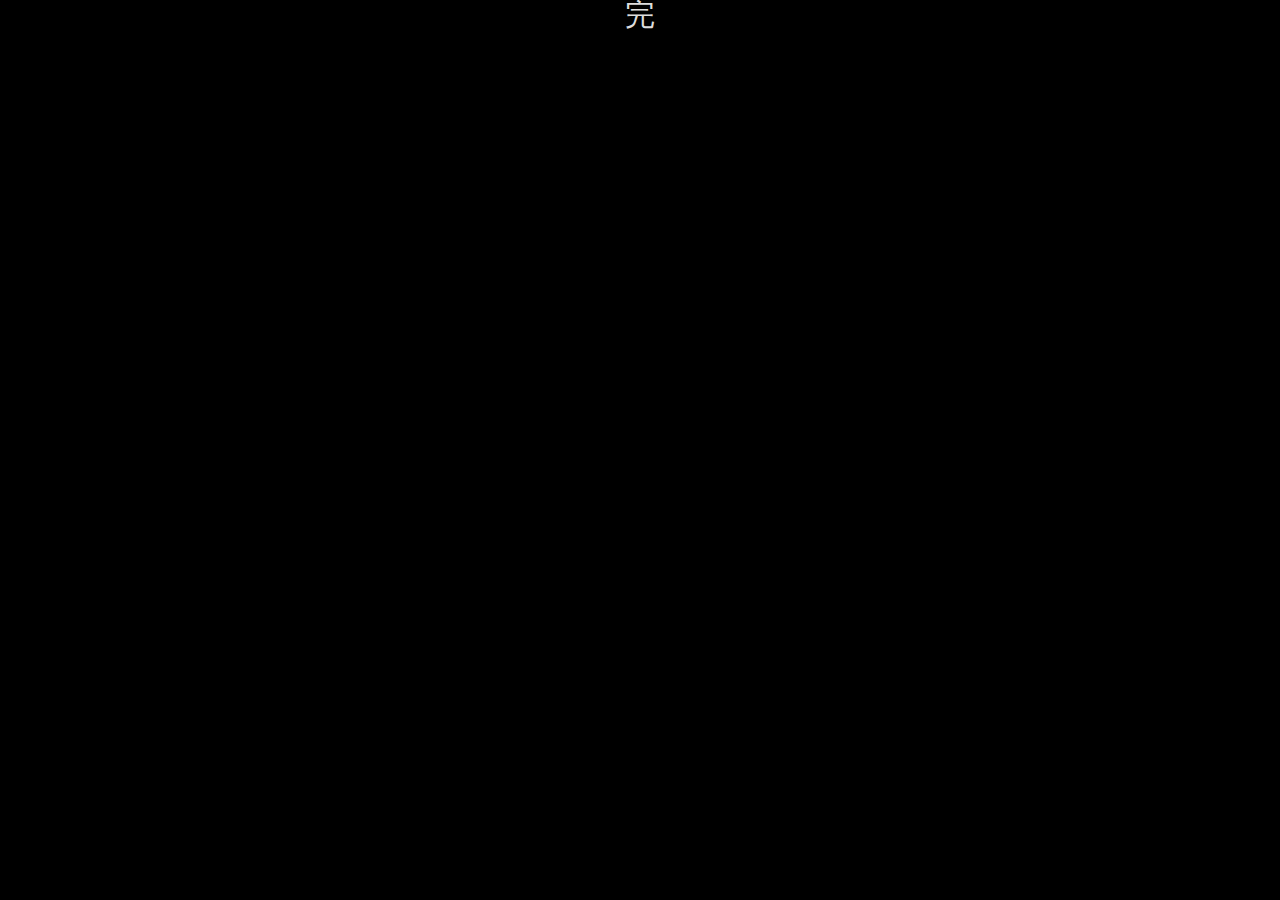
==== sample/3/index.html @ fd839a54 "调整" ====
<!DOCTYPE html>
<html>
<head lang="en">
    <meta charset="utf-8">
    <meta name="mobileoptimized" content="0"/>
    <meta name="viewport" content="width=device-width, minimum-scale=1.0, maximum-scale=1.0, user-scalable=no"/>
    <meta name="apple-mobile-web-app-capable" content="yes">
    <meta name="format-detection" content="telephone=no">
    <meta name="screen-orientation" content="portrait">
    <meta name="browsermode" content="application">
    <title></title>
    <link href="css/style.css" rel="stylesheet">
</head>
<body>

<div class="scence scence-0">
    <img src="img/0-girl.jpg" class="a-girl">
    <div class="bg a-bg-0"></div>
</div>

<div class="scence scence-1">
    <img src="img/1-img.jpg" class="bg">
    <div class="bg a-bg-0"></div>
</div>

<div class="scence scence-2">
    <img src="img/2-img.jpg" class="bg">
    <div class="bg a-bg-0"></div>
</div>

<div class="scence scence-3">
    <img src="img/3-img.jpg" class="bg">
    <div class="bg a-bg-0"></div>
</div>

<div class="scence scence-4">
    <img src="img/4-img.jpg" class="bg">
    <div class="bg a-bg-0"></div>
</div>

<div class="scence scence-5">
    <img src="img/5-img.jpg" class="bg">
    <div class="bg a-bg-0"></div>
</div>

<div class="scence scence-6">
    <img src="img/6-img.jpg" class="bg">
    <div class="bg a-bg-0"></div>
</div>

<div class="scence scence-7">
    <img src="img/7-img.jpg" class="bg">
    <div class="bg a-bg-0"></div>
</div>

<div class="scence scence-8">
    <img src="img/8-img.jpg" class="bg">
    <div class="bg a-bg-0"></div>
</div>

<div class="scence scence-9">
    <img class="bg" src="img/9-img.jpg">
    <div class="bg a-bg-0"></div>
</div>
<div class="scence scence-10">
    <img class="bg" src="img/10-img.jpg">
    <div class="bg a-bg-0"></div>
</div>
<div class="scence scence-11">
    <img class="bg" src="img/11-img.jpg">
    <div class="bg a-bg-0"></div>
</div>
<div class="scence scence-12">
    <img class="bg" src="img/12-img.jpg">
    <div class="bg a-bg-0"></div>
</div>
<div class="scence scence-13">
    <img class="bg" src="img/13-img.jpg">
    <div class="bg a-bg-0"></div>
</div>
<div class="scence scence-14">
    <img class="bg" src="img/14-img.jpg">
    <div class="bg a-bg-0"></div>
</div>
<div class="scence scence-15">
    <img class="bg" src="img/15-img.jpg">
    <div class="bg a-bg-0"></div>
</div>
<div class="scence scence-16"><img class="bg" src="img/16-img.jpg">
    <div class="bg a-bg-0"></div>
</div>
<div class="scence scence-17"><img class="bg" src="img/17-img.jpg">
    <div class="bg a-bg-0"></div>
</div>
<div class="scence scence-18"><img class="bg" src="img/18-img.jpg">
    <div class="bg a-bg-0"></div>
</div>
<div class="scence scence-19"><img class="bg" src="img/19-img.jpg">
    <div class="bg a-bg-0"></div>
</div>

<div class="scence scence-20">
    完
</div>

<!--<div class="scence scence-20"><img class="bg" src="img/20-img.jpg">-->
<!--<div class="bg a-bg-0"></div>-->
<!--</div>-->
<!--<div class="scence scence-21"><img class="bg" src="img/21-img.jpg">-->
<!--<div class="bg a-bg-0"></div>-->
<!--</div>-->
<!--<div class="scence scence-22"><img class="bg" src="img/22-img.jpg">-->
<!--<div class="bg a-bg-0"></div>-->
<!--</div>-->
<!--<div class="scence scence-23"><img class="bg" src="img/23-img.jpg">-->
<!--<div class="bg a-bg-0"></div>-->
<!--</div>-->
<!--<div class="scence scence-24"><img class="bg" src="img/24-img.jpg">-->
<!--<div class="bg a-bg-0"></div>-->
<!--</div>-->
<!--<div class="scence scence-25"><img class="bg" src="img/25-img.jpg">-->
<!--<div class="bg a-bg-0"></div>-->
<!--</div>-->
<!--<div class="scence scence-26"><img class="bg" src="img/26-img.jpg">-->
<!--<div class="bg a-bg-0"></div>-->
<!--</div>-->
<!--<div class="scence scence-27"><img class="bg" src="img/27-img.jpg">-->
<!--<div class="bg a-bg-0"></div>-->
<!--</div>-->
<!--<div class="scence scence-28"><img class="bg" src="img/28-img.jpg">-->
<!--<div class="bg a-bg-0"></div>-->
<!--</div>-->
<!--<div class="scence scence-29"><img class="bg" src="img/29-img.jpg">-->
<!--<div class="bg a-bg-0"></div>-->
<!--</div>-->
<!--<div class="scence scence-30"><img class="bg" src="img/30-img.jpg">-->
<!--<div class="bg a-bg-0"></div>-->
<!--</div>-->
<!--<div class="scence scence-31"><img class="bg" src="img/31-img.jpg">-->
<!--<div class="bg a-bg-0"></div>-->
<!--</div>-->
<!--<div class="scence scence-32"><img class="bg" src="img/32-img.jpg">-->
<!--<div class="bg a-bg-0"></div>-->
<!--</div>-->
<!--<div class="scence scence-33"><img class="bg" src="img/33-img.jpg">-->
<!--<div class="bg a-bg-0"></div>-->
<!--</div>-->
<!--<div class="scence scence-34"><img class="bg" src="img/34-img.jpg">-->
<!--<div class="bg a-bg-0"></div>-->
<!--</div>-->
<!--<div class="scence scence-35"><img class="bg" src="img/35-img.jpg">-->
<!--<div class="bg a-bg-0"></div>-->
<!--</div>-->
<!--<div class="scence scence-36"><img class="bg" src="img/36-img.jpg">-->
<!--<div class="bg a-bg-0"></div>-->
</div>
<audio src="audio/music.mp3" autoplay="true"></audio>
<script src="../../lib/package.js"></script>
<script src="main.js"></script>

</body>
</html>
---- sample/3/css/style.css ----
* {
    margin: 0;
    -webkit-user-select: none;
}

html, body, .scence {
    position: absolute;
    top: 0;
    left: 0;
    bottom: 0;
    right: 0;
    overflow: hidden;
    background: white;
}

.bg {
    position: absolute;
    top: 0;
    left: 0;
    height: 100%;
    width: 100%;
}

.subtitles-border {
    position: absolute;
    bottom: 20px;
    left: 20px;
    right: 20px;
    height: auto;
    font-family: Microsoft YaHei;
    font-size: 20px;
    z-index: 100;
    color: orange;
}

/*第1页*/
.a-bg-0 {
    background: url("../img/0-bg.png") no-repeat center center;
    background-size: cover;
}

.a-girl {
    width: 100%;
    position: absolute;
    top: 50%;
    left: 0;
    -webkit-transform: translate3d(0, -50%, 0);
}

@-webkit-keyframes page-animate {
    0% {
        opacity: 0;
    }
    10% {
        opacity: 1;
    }
    90% {
        opacity: 1;
    }
    100% {
        opacity: 0;
    }
}

@-webkit-keyframes fly-in {
    0% {
        -webkit-transform: translate3d(200px, 200px, 0) scale(1.5) rotateZ(30deg);
    }
    20% {
        -webkit-transform: translate3d(0, 0, 0) scale(1) rotateZ(0deg);
    }
    90% {
        -webkit-transform: translate3d(0, 0, 0) scale(1) rotateZ(0deg);
        opacity: 1;
    }
    100% {
        -webkit-transform: translate3d(0, 0, 0) scale(1) rotateZ(0deg);
        opacity: 0;
    }
}

@-webkit-keyframes slide-in {
    0% {
        -webkit-transform: translate3d(-100%, 0, 0);
    }
    20% {
        -webkit-transform: translate3d(0, 0, 0);
    }
    80% {
        -webkit-transform: translate3d(0, 0, 0);
    }
    100% {
        -webkit-transform: translate3d(100%, 0, 0);
    }
}

@-webkit-keyframes down-in {
    0% {
        -webkit-transform: translate3d(0, -100%, 0);
    }
    20% {
        -webkit-transform: translate3d(0, 0, 0);
    }
    80% {
        -webkit-transform: translate3d(0, 0, 0);
    }
    100% {
        -webkit-transform: translate3d(0, 100%, 0);
    }
}

.born.scence {
    -webkit-animation: page-animate 6s ease-out both;
}

.born.scence.scence-0 {
    -webkit-animation: fly-in 6s ease-out both;
}

.born.scence.scence-3 {
    -webkit-animation: down-in 6s ease-out both;
}

.born.scence.scence-6 {
    -webkit-animation: slide-in 6s ease-out both;
}

.born.scence.scence-9 {
    -webkit-animation: fly-in 6s ease-out both;
}

.born.scence.scence-12 {
    -webkit-animation: slide-in 6s ease-out both;
}

.born.scence.scence-15 {
    -webkit-animation: fly-in 6s ease-out both;
}

.born.scence.scence-18 {
    -webkit-animation: slide-in 6s ease-out both;
}

.born.scence.scence-21 {
    -webkit-animation: fly-in 6s ease-out both;
}

.born.scence.scence-25 {
    -webkit-animation: slide-in 6s ease-out both;
}

.born.scence.scence-26 {
    -webkit-animation: fly-in 6s ease-out both;
}

.born.scence.scence-30 {
    -webkit-animation: slide-in 6s ease-out both;
}

.born.scence.scence-31 {
    -webkit-animation: fly-in 6s ease-out both;
}

.scence-20 {
    background: #000;
    color: #ddd;
    line-height: 100%;
    text-align: center;
    font-size: 30px;
}
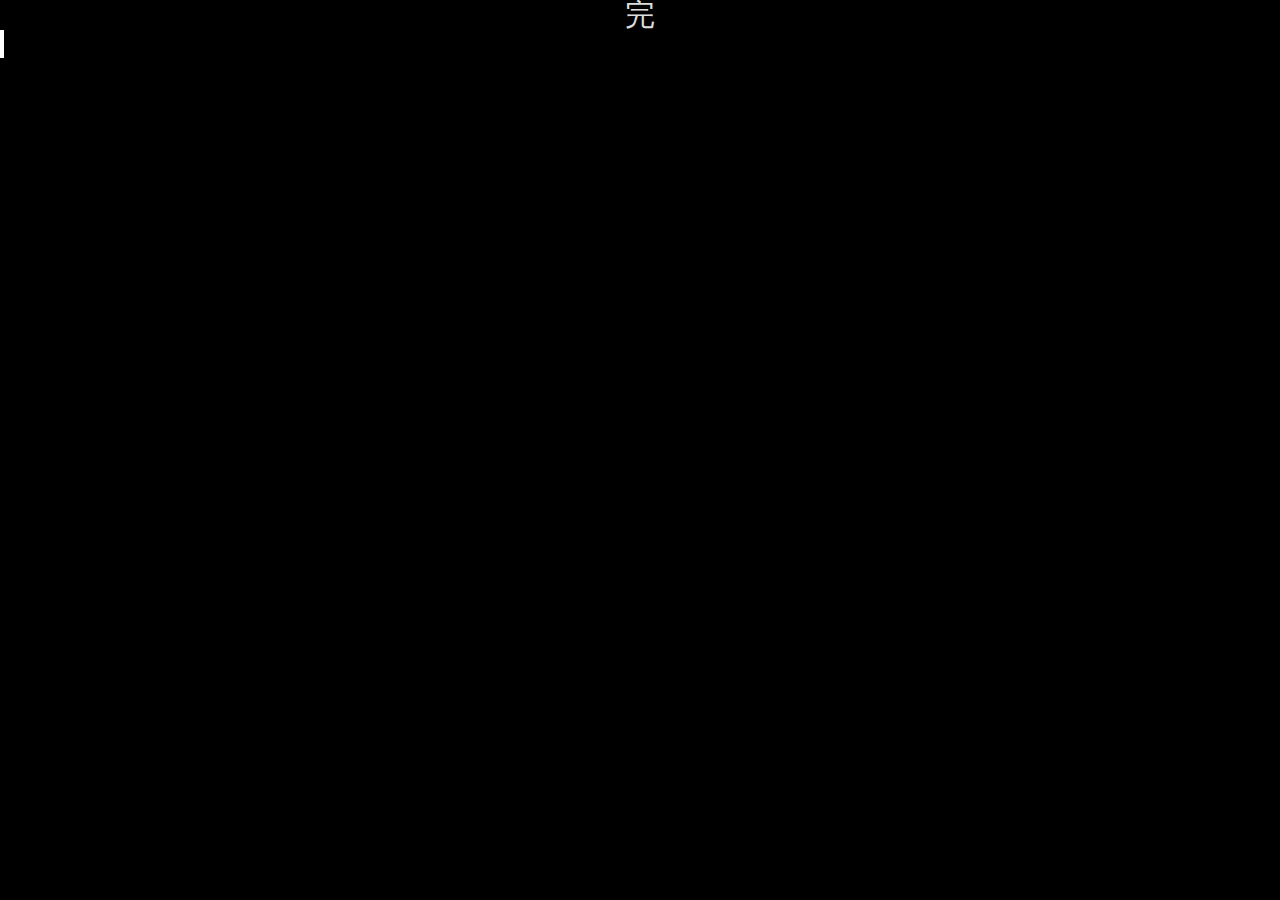
==== commit 740b7bfa: "修整" ====
--- a/sample/3/index.html
+++ b/sample/3/index.html
@@ -48,59 +48,66 @@
     <div class="bg a-bg-0"></div>
 </div>
 
-<div class="scence scence-7">
-    <img src="img/7-img.jpg" class="bg">
-    <div class="bg a-bg-0"></div>
-</div>
+<!--<div class="scence scence-7">-->
+<!--<img src="img/7-img.jpg" class="bg">-->
+<!--<div class="bg a-bg-0"></div>-->
+<!--</div>-->
+
+<!--<div class="scence scence-8">-->
+<!--<img src="img/8-img.jpg" class="bg">-->
+<!--<div class="bg a-bg-0"></div>-->
+<!--</div>-->
+
+<!--<div class="scence scence-9">-->
+<!--<img class="bg" src="img/9-img.jpg">-->
+<!--<div class="bg a-bg-0"></div>-->
+<!--</div>-->
+<!--<div class="scence scence-10">-->
+<!--<img class="bg" src="img/10-img.jpg">-->
+<!--<div class="bg a-bg-0"></div>-->
+<!--</div>-->
+<!--<div class="scence scence-11">-->
+<!--<img class="bg" src="img/11-img.jpg">-->
+<!--<div class="bg a-bg-0"></div>-->
+<!--</div>-->
+<!--<div class="scence scence-12">-->
+<!--<img class="bg" src="img/12-img.jpg">-->
+<!--<div class="bg a-bg-0"></div>-->
+<!--</div>-->
+<!--<div class="scence scence-13">-->
+<!--<img class="bg" src="img/13-img.jpg">-->
+<!--<div class="bg a-bg-0"></div>-->
+<!--</div>-->
+<!--<div class="scence scence-14">-->
+<!--<img class="bg" src="img/14-img.jpg">-->
+<!--<div class="bg a-bg-0"></div>-->
+<!--</div>-->
+<!--<div class="scence scence-15">-->
+<!--<img class="bg" src="img/15-img.jpg">-->
+<!--<div class="bg a-bg-0"></div>-->
+<!--</div>-->
+<!--<div class="scence scence-16"><img class="bg" src="img/16-img.jpg">-->
+<!--<div class="bg a-bg-0"></div>-->
+<!--</div>-->
+<!--<div class="scence scence-17"><img class="bg" src="img/17-img.jpg">-->
+<!--<div class="bg a-bg-0"></div>-->
+<!--</div>-->
+<!--<div class="scence scence-18"><img class="bg" src="img/18-img.jpg">-->
+<!--<div class="bg a-bg-0"></div>-->
+<!--</div>-->
+<!--<div class="scence scence-19"><img class="bg" src="img/19-img.jpg">-->
+<!--<div class="bg a-bg-0"></div>-->
+<!--</div>-->
 
 <div class="scence scence-8">
-    <img src="img/8-img.jpg" class="bg">
-    <div class="bg a-bg-0"></div>
-</div>
-
-<div class="scence scence-9">
-    <img class="bg" src="img/9-img.jpg">
-    <div class="bg a-bg-0"></div>
-</div>
-<div class="scence scence-10">
-    <img class="bg" src="img/10-img.jpg">
-    <div class="bg a-bg-0"></div>
-</div>
-<div class="scence scence-11">
-    <img class="bg" src="img/11-img.jpg">
-    <div class="bg a-bg-0"></div>
-</div>
-<div class="scence scence-12">
-    <img class="bg" src="img/12-img.jpg">
-    <div class="bg a-bg-0"></div>
-</div>
-<div class="scence scence-13">
-    <img class="bg" src="img/13-img.jpg">
-    <div class="bg a-bg-0"></div>
-</div>
-<div class="scence scence-14">
-    <img class="bg" src="img/14-img.jpg">
-    <div class="bg a-bg-0"></div>
-</div>
-<div class="scence scence-15">
-    <img class="bg" src="img/15-img.jpg">
-    <div class="bg a-bg-0"></div>
-</div>
-<div class="scence scence-16"><img class="bg" src="img/16-img.jpg">
-    <div class="bg a-bg-0"></div>
-</div>
-<div class="scence scence-17"><img class="bg" src="img/17-img.jpg">
-    <div class="bg a-bg-0"></div>
-</div>
-<div class="scence scence-18"><img class="bg" src="img/18-img.jpg">
-    <div class="bg a-bg-0"></div>
-</div>
-<div class="scence scence-19"><img class="bg" src="img/19-img.jpg">
-    <div class="bg a-bg-0"></div>
-</div>
-
-<div class="scence scence-20">
     完
+    <div class="snow a"></div>
+    <div class="snow b"></div>
+    <div class="snow c"></div>
+    <div class="snow d"></div>
+    <div class="snow e"></div>
+    <div class="snow f"></div>
+    <div class="snow g"></div>
 </div>
 
 <!--<div class="scence scence-20"><img class="bg" src="img/20-img.jpg">-->
--- a/sample/3/css/style.css
+++ b/sample/3/css/style.css
@@ -161,10 +161,122 @@
     -webkit-animation: fly-in 6s ease-out both;
 }
 
-.scence-20 {
+.scence-8 {
     background: #000;
     color: #ddd;
     line-height: 100%;
     text-align: center;
     font-size: 30px;
+}
+
+.born.scence.scence-8 {
+    -webkit-animation: last 6s ease-out both;
+}
+
+@-webkit-keyframes last {
+    0% {
+        -webkit-transform: translate3d(0, -100%, 0);
+    }
+    20% {
+        -webkit-transform: translate3d(0, 0, 0);
+    }
+    80% {
+        -webkit-transform: translate3d(0, 0, 0);
+    }
+    100% {
+        -webkit-transform: translate3d(0, 0, 0);
+    }
+}
+
+.snow {
+    width: 4px;
+    height: 4px;
+    background: white;
+}
+
+.born .snow.a {
+    position: absolute;
+    bottom: -10px;
+    left: 20%;
+    -webkit-animation: snow 8s ease-out 0s infinite both;
+}
+
+.born .snow.b {
+    position: absolute;
+    bottom: -10px;
+    left: 50%;
+    -webkit-animation: snow2 8s ease-out 0.2s infinite both;
+}
+
+.born .snow.c {
+    position: absolute;
+    bottom: -10px;
+    left: 40%;
+    -webkit-animation: snow 5s ease-out 0.1s infinite both;
+}
+
+.born .snow.d {
+    position: absolute;
+    bottom: -10px;
+    left: 36%;
+    -webkit-animation: snow2 6s ease-out 0.1s infinite both;
+}
+
+.born .snow.e {
+    position: absolute;
+    bottom: -10px;
+    left: 46%;
+    -webkit-animation: snow2 9s ease-out 0.1s infinite both;
+}
+
+.born .snow.f {
+    position: absolute;
+    bottom: -10px;
+    left: 40%;
+    -webkit-animation: snow 9s ease-out 0.1s infinite both;
+}
+
+.born .snow.g {
+    position: absolute;
+    bottom: -10px;
+    left: 55%;
+    -webkit-animation: snow2 7s ease-out 0.3s infinite both;
+}
+
+@-webkit-keyframes snow {
+    0% {
+        opacity: 0;
+        -webkit-transform: translate3d(0, 0, 0);
+    }
+    20% {
+        opacity: 1;
+        -webkit-transform: translate3d(100px, -100px, 0) scale(1.3) rotateZ(10deg);
+    }
+    80% {
+        opacity: 1;
+        -webkit-transform: translate3d(200px, -400px, 0) scale(.9) rotateZ(-20deg);
+    }
+    100% {
+        -webkit-transform: translate3d(300px, -1000px, 0) scale(1) rotateZ(40deg);
+        opacity: 0;
+    }
+}
+
+@-webkit-keyframes snow2 {
+    0% {
+        opacity: 0;
+        -webkit-transform: translate3d(0, 0, 0);
+    }
+    20% {
+        opacity: 1;
+        -webkit-transform: translate3d(20px, -100px, 0) scale(1.3) rotateZ(10deg);
+    }
+    80% {
+        opacity: 1;
+        -webkit-transform: translate3d(200px, -400px, 0) scale(.9) rotateZ(-20deg);
+    }
+    100% {
+        -webkit-transform: translate3d(-150px, -1000px, 0) scale(1) rotateZ(40deg);
+        opacity: 0;
+    }
 }